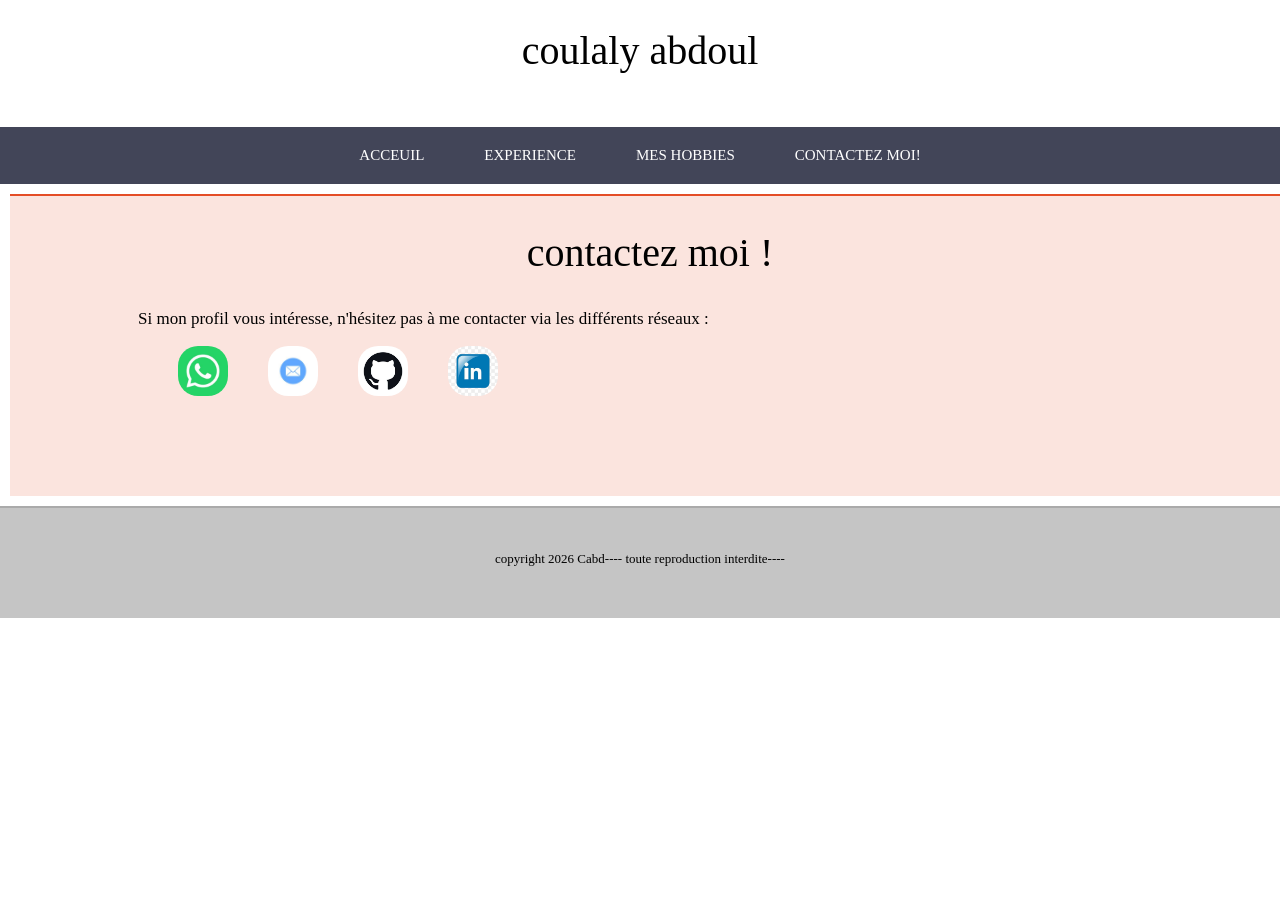
==== contact.html @ 49587cd4 "Add files via upload" ====
<!DOCTYPE html>
<html lang="en">
<head>
    <meta charset="UTF-8">
    <meta name="viewport" content="width=device-width, initial-scale=1.0">
    <link rel="stylesheet" href="style.css">
    <title> page contact </title>
</head>
<body>
    
    <header>
    <h1>coulaly abdoul </h1>
    </header>
    <nav>
       <div class="table">
        <ul>
        <li class="menu-ind"><a href="index.html"> acceuil</a></li>
        <li class="menu-exp"><a href="experience pro.html">experience </a></li>
        <li class="menu-hob"><a href="hobbies.html">mes hobbies </a></li>
        <li class="menu-cont"><a href="contact.html">contactez moi!</a></li>
        </ul>
         </div>
        </nav>
        <section class="rouge">
        <h1> contactez moi ! </h1>
        <div class="sec">
            <p>Si mon profil vous intéresse, n'hésitez pas à me contacter via les différents réseaux :
                 </p>
                  <p> <ul>
                <li><a href="#"><img src="WH.jpeg" alt="watsap"></a></li>
                <li><a href="#"><img src="ML.jpeg" alt="mail"></a></li>
                <li><a href="https://github.com/abdoulcoulibaly-web"><img src="ghutob.jpeg" alt="ghutob"></a></li>
                <li><a href="https://www.linkedin.com/in/coulibaly-ganime-bb0b153b3"><img src="linkedin.jpeg" alt="linkedin"></a></li>
            </ul></p>
            
             
        </div>
        </section>
    <footer>
       <p>copyright 2026 Cabd---- toute reproduction interdite---- </p>
    </footer>
    
</body>
</html>
---- style.css ----
body{
    font-family: 'century gotic', calibri,serif ;
    font-size: 13px ;
    margin: 0px;
    padding: 0px;
} 
h1{
 font-size: 40px;   
 font-weight: normal;
 text-align: center;
}
header{
    height: 100px;
}
footer{
    height: 80px;
    padding-top: 30px;
    text-align: center;
    background-color:#c5c5c5 ;
    border-top: 2px solid #AAA ;
}
nav{
    width: 100%;
    background-color: #424558 ;

}
nav li{ 
    list-style-type: none;
    float: left;
}
nav ul {
    margin: 0px;
    padding: 0px;
}
nav a{
    display: inline-block;
    text-decoration: none;
    padding: 20px 30px ;
    color: white;
    text-transform: uppercase;
    font-size: 15px; 

}
.table{ display: table;
    margin: 0 auto ;

}
.menu-ind :hover,.presentation{
    border-top: 5px solid #4C8;
    background-color: rgba(64, 200, 130, 0.15);
}
.menu-exp:hover,.parcours {
    
    border-top: 5px solid #F1DC4F;
    background-color: rgba(241, 221, 79, 0.15);

}
.menu-hob:hover,.competence{
    border-top: 5px solid #0070BB;
    background-color: rgba(000, 112,  192 , 0.15);

}
.menu-cont :hover,.recomendation{
    
    border-top: 5px solid #E44D26;
    background-color: rgba(228, 77, 38, 0.15);
}
nav li :hover{
    padding: 15px, 30px,20px,30px;
}
section{
    width:100%;
    min-height:300px ;
    padding: bottom 10px ;
    margin: 10px;
}
.sec{
    margin: 0px 10% ;
}
.left{
    float: left;
    width: 25%;  
}
.right{
    float: left;
    width: 70%;
    margin-left: 15px;
}
.cleft,.cright, .sousleft,.sousright{
width: 50%;
float: left;

}
.sec::after,.exp::after,.reco::after{
content: "";
display: table;
clear:both ;
}
.orange{
    border: 5px solid #e47d26;
    background-color: rgba(228, 117, 38, 0.15) ;
    margin-bottom: 0px ;
    font-size: 20px;
}
.orange .leftexp img,.rose img {
     margin-bottom: 30px;
    

    

}
.rose{ border: 5px solid #e44d96 ;
    background-color: rgba(228, 77, 38, 0.15) ;
    margin-bottom: 2px ;
    font-size: 20px;

}

.vert{
    border-top : 5px solid #5F6 ;
    background-color: rgba(70, 240, 80, 0.5);
     font-size: 17px;
}
.vert .leftexp img{
     margin-bottom: 30px;
     height: 300px;

    

}


.bleu {
    border-top: 5px solid #29C;
    background-color: rgba(30, 152, 212, 0.15);
    height: 600px;
     font-size: 17px;

}
.bleu .rightexp img{
    height: 300px;
    margin-bottom: 30px;
}
.jaune{
    border-top: 5px solid #f3e241 ;
    background-color: rgba(240, 255, 69, 0.15);
     font-size: 17px;
}
.jaune .leftexp img{
      margin-bottom: 30px;
     height: 300px;


}

.leftexp{
    width: 45%;
    float: left;
}
.rightexp{
     width: 50%;
    float: right;
    margin-left: 5%;
}




.left img,.leftexp img , .rightexp img {

      width: 100%;

      max-width:400px ;
      height: 300px;
     

}
.orange .leftexp img{
     margin-bottom: 30px;
    

}
.rouge{
    border-top: 2px solid #e44d26;
    background-color: rgba(228, 77, 38, 0.15);
    font-size: 17px;
}
.rouge ul{
    display: flex;
    gap: 40px;
    text-align: center;
    align-items: center;
}
.rouge ul li {
    list-style: none;

}
.rouge img{
    height: 50px;
    width:50px ;
    border-radius: 40%;

    
}
.rouge ul :hover{
    border-bottom: 1px solid  #e44d26;

}



@media screen and (max-width:780px) {
    header{
        height: 50px ; }
        h1{
            font-size: 28px;
            margin: 20px 0px 0px 0px ;
        }
        nav li a {
            font-size: 12px ;
            padding: 10px;

        }
        nav li:hover a {
             padding:5px 10px 10px 10px ;
        }

}
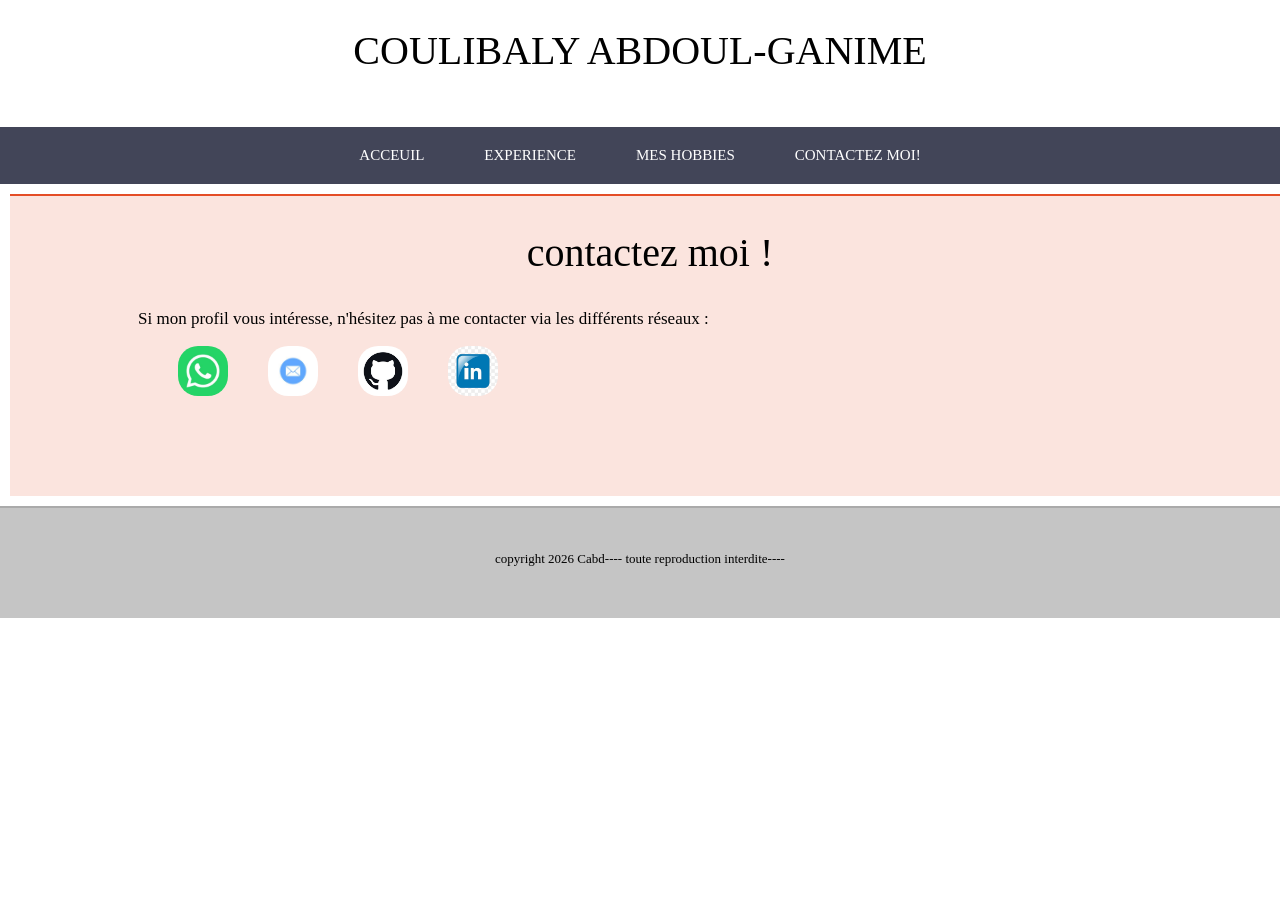
==== commit d30b6f98: "Update contact.html" ====
--- a/contact.html
+++ b/contact.html
@@ -9,7 +9,7 @@
 <body>
     
     <header>
-    <h1>coulaly abdoul </h1>
+    <h1>COULIBALY ABDOUL-GANIME</h1>
     </header>
     <nav>
        <div class="table">
@@ -41,4 +41,5 @@
     </footer>
     
 </body>
-</html>+
+</html>
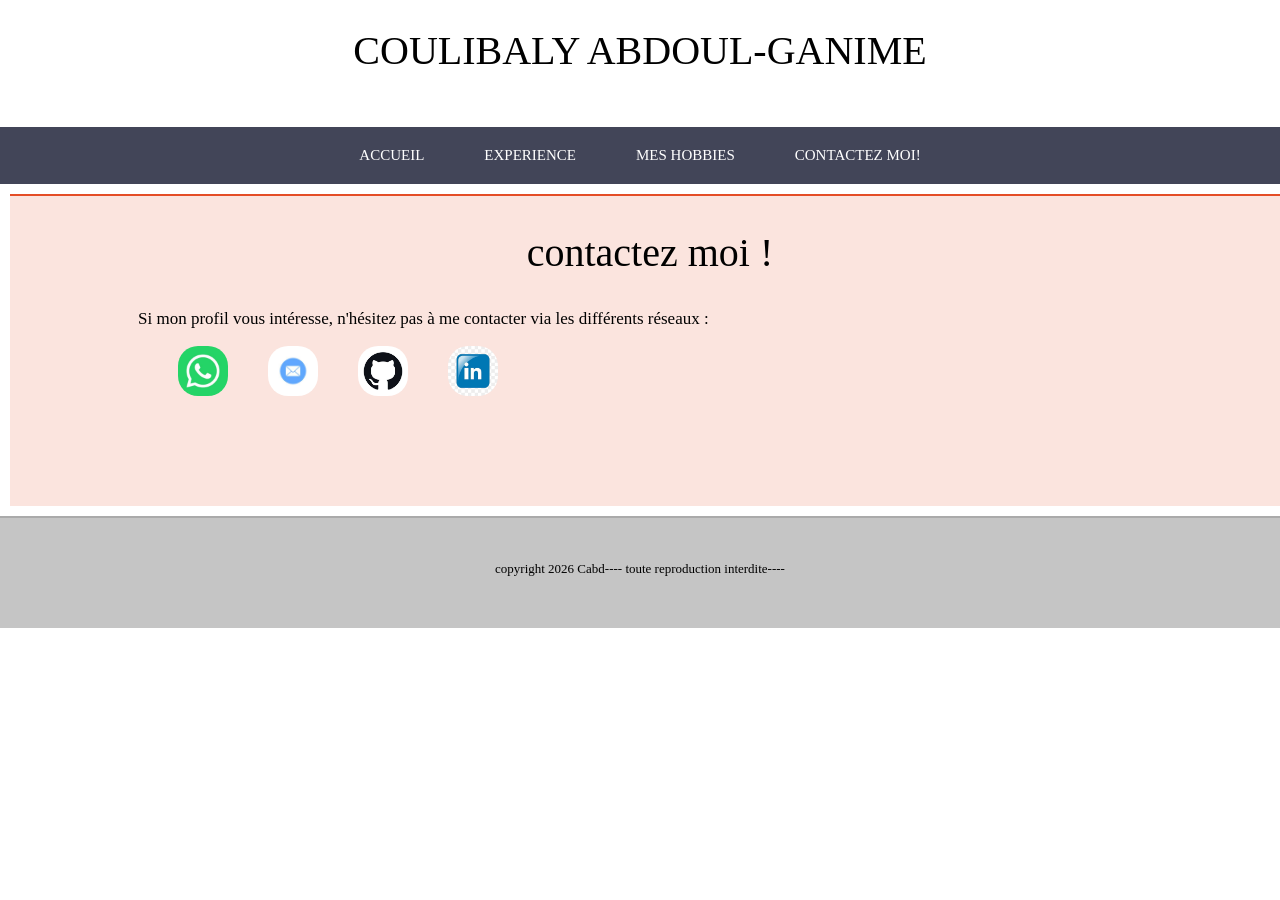
==== commit 11e86b73: "Improve CV site content and HTML/CSS quality" ====
--- a/contact.html
+++ b/contact.html
@@ -1,45 +1,45 @@
-<!DOCTYPE html>
-<html lang="en">
-<head>
-    <meta charset="UTF-8">
-    <meta name="viewport" content="width=device-width, initial-scale=1.0">
-    <link rel="stylesheet" href="style.css">
-    <title> page contact </title>
-</head>
-<body>
-    
-    <header>
-    <h1>COULIBALY ABDOUL-GANIME</h1>
-    </header>
-    <nav>
-       <div class="table">
-        <ul>
-        <li class="menu-ind"><a href="index.html"> acceuil</a></li>
-        <li class="menu-exp"><a href="experience pro.html">experience </a></li>
-        <li class="menu-hob"><a href="hobbies.html">mes hobbies </a></li>
-        <li class="menu-cont"><a href="contact.html">contactez moi!</a></li>
-        </ul>
-         </div>
-        </nav>
-        <section class="rouge">
-        <h1> contactez moi ! </h1>
-        <div class="sec">
-            <p>Si mon profil vous intéresse, n'hésitez pas à me contacter via les différents réseaux :
-                 </p>
-                  <p> <ul>
-                <li><a href="#"><img src="WH.jpeg" alt="watsap"></a></li>
-                <li><a href="#"><img src="ML.jpeg" alt="mail"></a></li>
-                <li><a href="https://github.com/abdoulcoulibaly-web"><img src="ghutob.jpeg" alt="ghutob"></a></li>
-                <li><a href="https://www.linkedin.com/in/coulibaly-ganime-bb0b153b3"><img src="linkedin.jpeg" alt="linkedin"></a></li>
-            </ul></p>
-            
-             
-        </div>
-        </section>
-    <footer>
-       <p>copyright 2026 Cabd---- toute reproduction interdite---- </p>
-    </footer>
-    
-</body>
-
-</html>
+<!DOCTYPE html>
+<html lang="en">
+<head>
+    <meta charset="UTF-8">
+    <meta name="viewport" content="width=device-width, initial-scale=1.0">
+    <link rel="stylesheet" href="style.css">
+    <title> page contact </title>
+</head>
+<body>
+    
+    <header>
+    <h1>COULIBALY ABDOUL-GANIME</h1>
+    </header>
+    <nav>
+       <div class="table">
+        <ul>
+        <li class="menu-ind"><a href="index.html"> accueil</a></li>
+        <li class="menu-exp"><a href="experience pro.html">experience </a></li>
+        <li class="menu-hob"><a href="hobbies.html">mes hobbies </a></li>
+        <li class="menu-cont"><a href="contact.html">contactez moi!</a></li>
+        </ul>
+         </div>
+        </nav>
+        <section class="rouge">
+        <h1> contactez moi ! </h1>
+        <div class="sec">
+            <p>Si mon profil vous intéresse, n'hésitez pas à me contacter via les différents réseaux :
+                 </p>
+                  <ul>
+                <li><a href="https://wa.me/2250700000000"><img src="WH.jpeg" alt="WhatsApp"></a></li>
+                <li><a href="mailto:abdoul@example.com"><img src="ML.jpeg" alt="Mail"></a></li>
+                <li><a href="https://github.com/abdoulcoulibaly-web"><img src="ghutob.jpeg" alt="GitHub"></a></li>
+                <li><a href="https://www.linkedin.com/in/coulibaly-ganime-bb0b153b3"><img src="linkedin.jpeg" alt="LinkedIn"></a></li>
+            </ul>
+            
+             
+        </div>
+        </section>
+    <footer>
+       <p>copyright 2026 Cabd---- toute reproduction interdite---- </p>
+    </footer>
+    
+</body>
+
+</html>
--- a/style.css
+++ b/style.css
@@ -1,228 +1,228 @@
-body{
-    font-family: 'century gotic', calibri,serif ;
-    font-size: 13px ;
-    margin: 0px;
-    padding: 0px;
-} 
-h1{
- font-size: 40px;   
- font-weight: normal;
- text-align: center;
-}
-header{
-    height: 100px;
-}
-footer{
-    height: 80px;
-    padding-top: 30px;
-    text-align: center;
-    background-color:#c5c5c5 ;
-    border-top: 2px solid #AAA ;
-}
-nav{
-    width: 100%;
-    background-color: #424558 ;
-
-}
-nav li{ 
-    list-style-type: none;
-    float: left;
-}
-nav ul {
-    margin: 0px;
-    padding: 0px;
-}
-nav a{
-    display: inline-block;
-    text-decoration: none;
-    padding: 20px 30px ;
-    color: white;
-    text-transform: uppercase;
-    font-size: 15px; 
-
-}
-.table{ display: table;
-    margin: 0 auto ;
-
-}
-.menu-ind :hover,.presentation{
-    border-top: 5px solid #4C8;
-    background-color: rgba(64, 200, 130, 0.15);
-}
-.menu-exp:hover,.parcours {
-    
-    border-top: 5px solid #F1DC4F;
-    background-color: rgba(241, 221, 79, 0.15);
-
-}
-.menu-hob:hover,.competence{
-    border-top: 5px solid #0070BB;
-    background-color: rgba(000, 112,  192 , 0.15);
-
-}
-.menu-cont :hover,.recomendation{
-    
-    border-top: 5px solid #E44D26;
-    background-color: rgba(228, 77, 38, 0.15);
-}
-nav li :hover{
-    padding: 15px, 30px,20px,30px;
-}
-section{
-    width:100%;
-    min-height:300px ;
-    padding: bottom 10px ;
-    margin: 10px;
-}
-.sec{
-    margin: 0px 10% ;
-}
-.left{
-    float: left;
-    width: 25%;  
-}
-.right{
-    float: left;
-    width: 70%;
-    margin-left: 15px;
-}
-.cleft,.cright, .sousleft,.sousright{
-width: 50%;
-float: left;
-
-}
-.sec::after,.exp::after,.reco::after{
-content: "";
-display: table;
-clear:both ;
-}
-.orange{
-    border: 5px solid #e47d26;
-    background-color: rgba(228, 117, 38, 0.15) ;
-    margin-bottom: 0px ;
-    font-size: 20px;
-}
-.orange .leftexp img,.rose img {
-     margin-bottom: 30px;
-    
-
-    
-
-}
-.rose{ border: 5px solid #e44d96 ;
-    background-color: rgba(228, 77, 38, 0.15) ;
-    margin-bottom: 2px ;
-    font-size: 20px;
-
-}
-
-.vert{
-    border-top : 5px solid #5F6 ;
-    background-color: rgba(70, 240, 80, 0.5);
-     font-size: 17px;
-}
-.vert .leftexp img{
-     margin-bottom: 30px;
-     height: 300px;
-
-    
-
-}
-
-
-.bleu {
-    border-top: 5px solid #29C;
-    background-color: rgba(30, 152, 212, 0.15);
-    height: 600px;
-     font-size: 17px;
-
-}
-.bleu .rightexp img{
-    height: 300px;
-    margin-bottom: 30px;
-}
-.jaune{
-    border-top: 5px solid #f3e241 ;
-    background-color: rgba(240, 255, 69, 0.15);
-     font-size: 17px;
-}
-.jaune .leftexp img{
-      margin-bottom: 30px;
-     height: 300px;
-
-
-}
-
-.leftexp{
-    width: 45%;
-    float: left;
-}
-.rightexp{
-     width: 50%;
-    float: right;
-    margin-left: 5%;
-}
-
-
-
-
-.left img,.leftexp img , .rightexp img {
-
-      width: 100%;
-
-      max-width:400px ;
-      height: 300px;
-     
-
-}
-.orange .leftexp img{
-     margin-bottom: 30px;
-    
-
-}
-.rouge{
-    border-top: 2px solid #e44d26;
-    background-color: rgba(228, 77, 38, 0.15);
-    font-size: 17px;
-}
-.rouge ul{
-    display: flex;
-    gap: 40px;
-    text-align: center;
-    align-items: center;
-}
-.rouge ul li {
-    list-style: none;
-
-}
-.rouge img{
-    height: 50px;
-    width:50px ;
-    border-radius: 40%;
-
-    
-}
-.rouge ul :hover{
-    border-bottom: 1px solid  #e44d26;
-
-}
-
-
-
-@media screen and (max-width:780px) {
-    header{
-        height: 50px ; }
-        h1{
-            font-size: 28px;
-            margin: 20px 0px 0px 0px ;
-        }
-        nav li a {
-            font-size: 12px ;
-            padding: 10px;
-
-        }
-        nav li:hover a {
-             padding:5px 10px 10px 10px ;
-        }
-
-}
+body{
+    font-family: 'Century Gothic', Calibri, serif;
+    font-size: 13px ;
+    margin: 0px;
+    padding: 0px;
+} 
+h1{
+ font-size: 40px;   
+ font-weight: normal;
+ text-align: center;
+}
+header{
+    height: 100px;
+}
+footer{
+    height: 80px;
+    padding-top: 30px;
+    text-align: center;
+    background-color:#c5c5c5 ;
+    border-top: 2px solid #AAA ;
+}
+nav{
+    width: 100%;
+    background-color: #424558 ;
+
+}
+nav li{ 
+    list-style-type: none;
+    float: left;
+}
+nav ul {
+    margin: 0px;
+    padding: 0px;
+}
+nav a{
+    display: inline-block;
+    text-decoration: none;
+    padding: 20px 30px ;
+    color: white;
+    text-transform: uppercase;
+    font-size: 15px; 
+
+}
+.table{ display: table;
+    margin: 0 auto ;
+
+}
+.menu-ind:hover,.presentation{
+    border-top: 5px solid #4C8;
+    background-color: rgba(64, 200, 130, 0.15);
+}
+.menu-exp:hover,.parcours {
+    
+    border-top: 5px solid #F1DC4F;
+    background-color: rgba(241, 221, 79, 0.15);
+
+}
+.menu-hob:hover,.competence{
+    border-top: 5px solid #0070BB;
+    background-color: rgba(000, 112,  192 , 0.15);
+
+}
+.menu-cont:hover,.recomendation{
+    
+    border-top: 5px solid #E44D26;
+    background-color: rgba(228, 77, 38, 0.15);
+}
+nav li:hover{
+    padding: 15px 30px 20px 30px;
+}
+section{
+    width:100%;
+    min-height:300px ;
+    padding-bottom: 10px;
+    margin: 10px;
+}
+.sec{
+    margin: 0px 10% ;
+}
+.left{
+    float: left;
+    width: 25%;  
+}
+.right{
+    float: left;
+    width: 70%;
+    margin-left: 15px;
+}
+.cleft,.cright, .sousleft,.sousright{
+width: 50%;
+float: left;
+
+}
+.sec::after,.exp::after,.reco::after{
+content: "";
+display: table;
+clear:both ;
+}
+.orange{
+    border: 5px solid #e47d26;
+    background-color: rgba(228, 117, 38, 0.15) ;
+    margin-bottom: 0px ;
+    font-size: 20px;
+}
+.orange .leftexp img,.rose img {
+     margin-bottom: 30px;
+    
+
+    
+
+}
+.rose{ border: 5px solid #e44d96 ;
+    background-color: rgba(228, 77, 38, 0.15) ;
+    margin-bottom: 2px ;
+    font-size: 20px;
+
+}
+
+.vert{
+    border-top : 5px solid #5F6 ;
+    background-color: rgba(70, 240, 80, 0.5);
+     font-size: 17px;
+}
+.vert .leftexp img{
+     margin-bottom: 30px;
+     height: 300px;
+
+    
+
+}
+
+
+.bleu {
+    border-top: 5px solid #29C;
+    background-color: rgba(30, 152, 212, 0.15);
+    height: 600px;
+     font-size: 17px;
+
+}
+.bleu .rightexp img{
+    height: 300px;
+    margin-bottom: 30px;
+}
+.jaune{
+    border-top: 5px solid #f3e241 ;
+    background-color: rgba(240, 255, 69, 0.15);
+     font-size: 17px;
+}
+.jaune .leftexp img{
+      margin-bottom: 30px;
+     height: 300px;
+
+
+}
+
+.leftexp{
+    width: 45%;
+    float: left;
+}
+.rightexp{
+     width: 50%;
+    float: right;
+    margin-left: 5%;
+}
+
+
+
+
+.left img,.leftexp img , .rightexp img {
+
+      width: 100%;
+
+      max-width:400px ;
+      height: 300px;
+     
+
+}
+.orange .leftexp img{
+     margin-bottom: 30px;
+    
+
+}
+.rouge{
+    border-top: 2px solid #e44d26;
+    background-color: rgba(228, 77, 38, 0.15);
+    font-size: 17px;
+}
+.rouge ul{
+    display: flex;
+    gap: 40px;
+    text-align: center;
+    align-items: center;
+}
+.rouge ul li {
+    list-style: none;
+
+}
+.rouge img{
+    height: 50px;
+    width:50px ;
+    border-radius: 40%;
+
+    
+}
+.rouge ul :hover{
+    border-bottom: 1px solid  #e44d26;
+
+}
+
+
+
+@media screen and (max-width:780px) {
+    header{
+        height: 50px ; }
+        h1{
+            font-size: 28px;
+            margin: 20px 0px 0px 0px ;
+        }
+        nav li a {
+            font-size: 12px ;
+            padding: 10px;
+
+        }
+        nav li:hover a {
+             padding:5px 10px 10px 10px ;
+        }
+
+}
